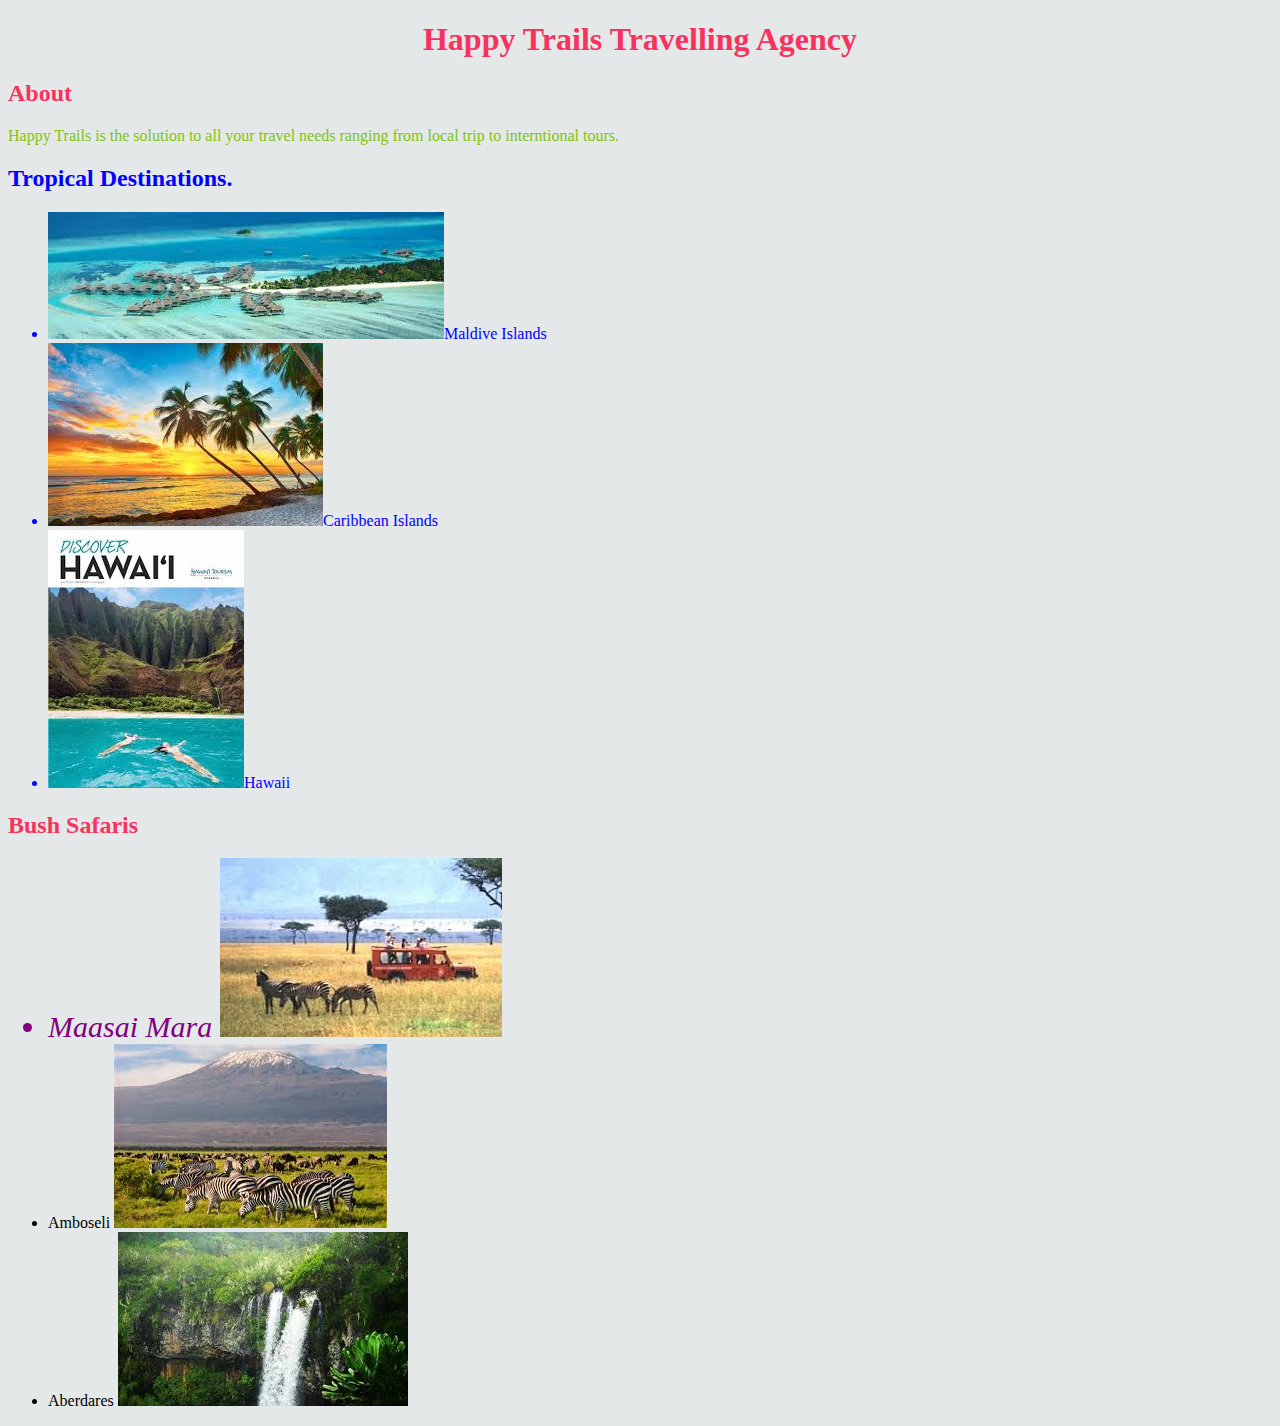
==== travel.html @ 50f8c9a5 "this commit makes basic html structure and links css to html file" ====
<!DOCTYPE html>
<html>
  <head>
    <link rel="stylesheet" href="css/styles.css" type="text/css">
    <meta charset="utf-8">
    <title>Happy Trails</title>
  </head>
  <body>
    <h1>Happy Trails Travelling Agency</h1>
    <h2 class="holiday">About</h2>
    <p>Happy Trails is the solution to all your travel needs ranging from local trip to interntional tours.</p>
    <div class="tropical">

    <h2>Tropical Destinations.</h2>
    <ul>
      <li><img src="images/maldives.jpg" alt="a photo of maldive islands">Maldive Islands</li>
      <li><img src="images/caribbean.jpg" alt="a photo of caribbean islands">Caribbean Islands</li>
      <li><img src="images/hawaii.jpg" alt="a photo of hawaii">Hawaii</li>
    </div>
      <h2 class="holiday">Bush Safaris</h2>
      <ul>
        <li class="popular">Maasai Mara <img src="images/mara.jpg" alt="a photo of maasai mara"></li>
        <li>Amboseli <img src="images/amboseli.jpg" alt="a photo of amboseli park"></li>
        <li>Aberdares <img src="images/aberdares.jpg" alt="a photo of aberdares"></li>
      </ul>
    </ul>
  </body>
</html>
---- css/styles.css ----
h1{
  color: #f7325e;
  text-align: center;
  font-weight: bolder;
}
.tropical{
  color: blue

}
p{
  color: #7dc410;
}
.holiday{
  color:#f7325e;
}
.popular{
  font-style: italic;
  font-size:30px;
  color:purple;
}
body{
  background-color: #E5E8E8;
}
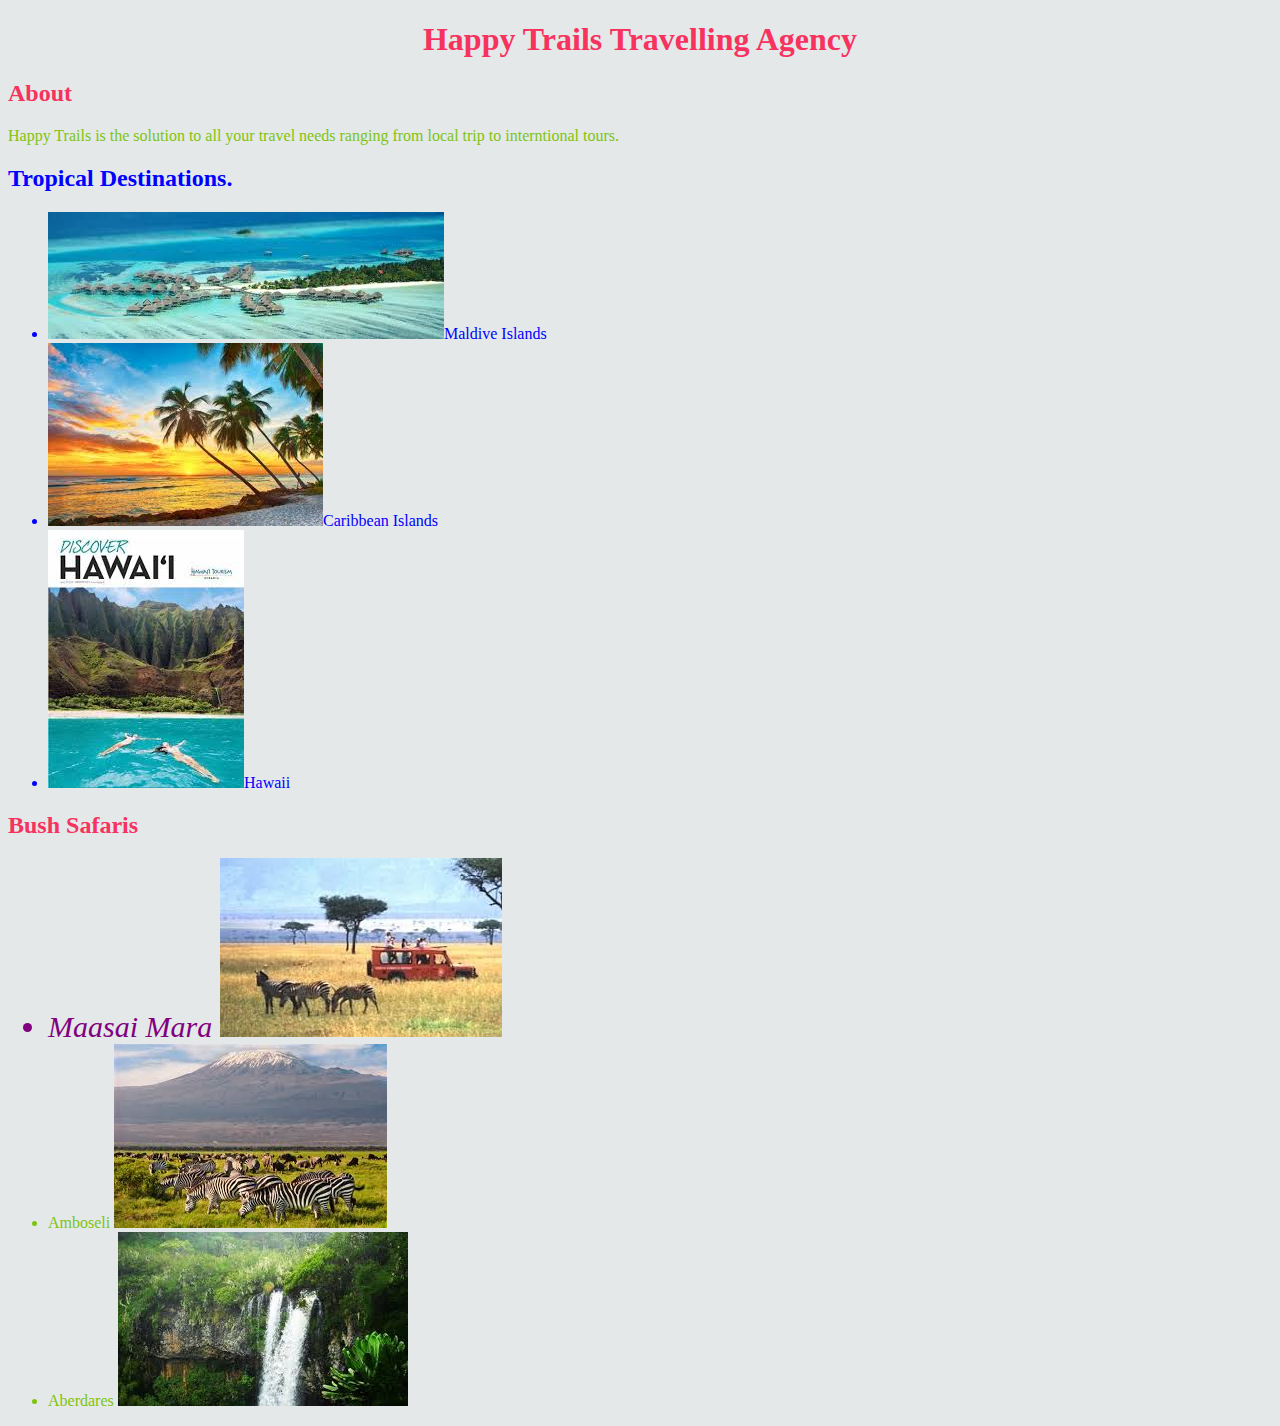
==== commit ad8588ce: "this commitadds classes" ====
--- a/travel.html
+++ b/travel.html
@@ -20,8 +20,8 @@
       <h2 class="holiday">Bush Safaris</h2>
       <ul>
         <li class="popular">Maasai Mara <img src="images/mara.jpg" alt="a photo of maasai mara"></li>
-        <li>Amboseli <img src="images/amboseli.jpg" alt="a photo of amboseli park"></li>
-        <li>Aberdares <img src="images/aberdares.jpg" alt="a photo of aberdares"></li>
+        <li class="letters">Amboseli <img src="images/amboseli.jpg" alt="a photo of amboseli park"></li>
+        <li class="letters">Aberdares <img src="images/aberdares.jpg" alt="a photo of aberdares"></li>
       </ul>
     </ul>
   </body>
--- a/css/styles.css
+++ b/css/styles.css
@@ -21,3 +21,6 @@
 body{
   background-color: #E5E8E8;
 }
+.letters{
+  color: #7dc410;
+}
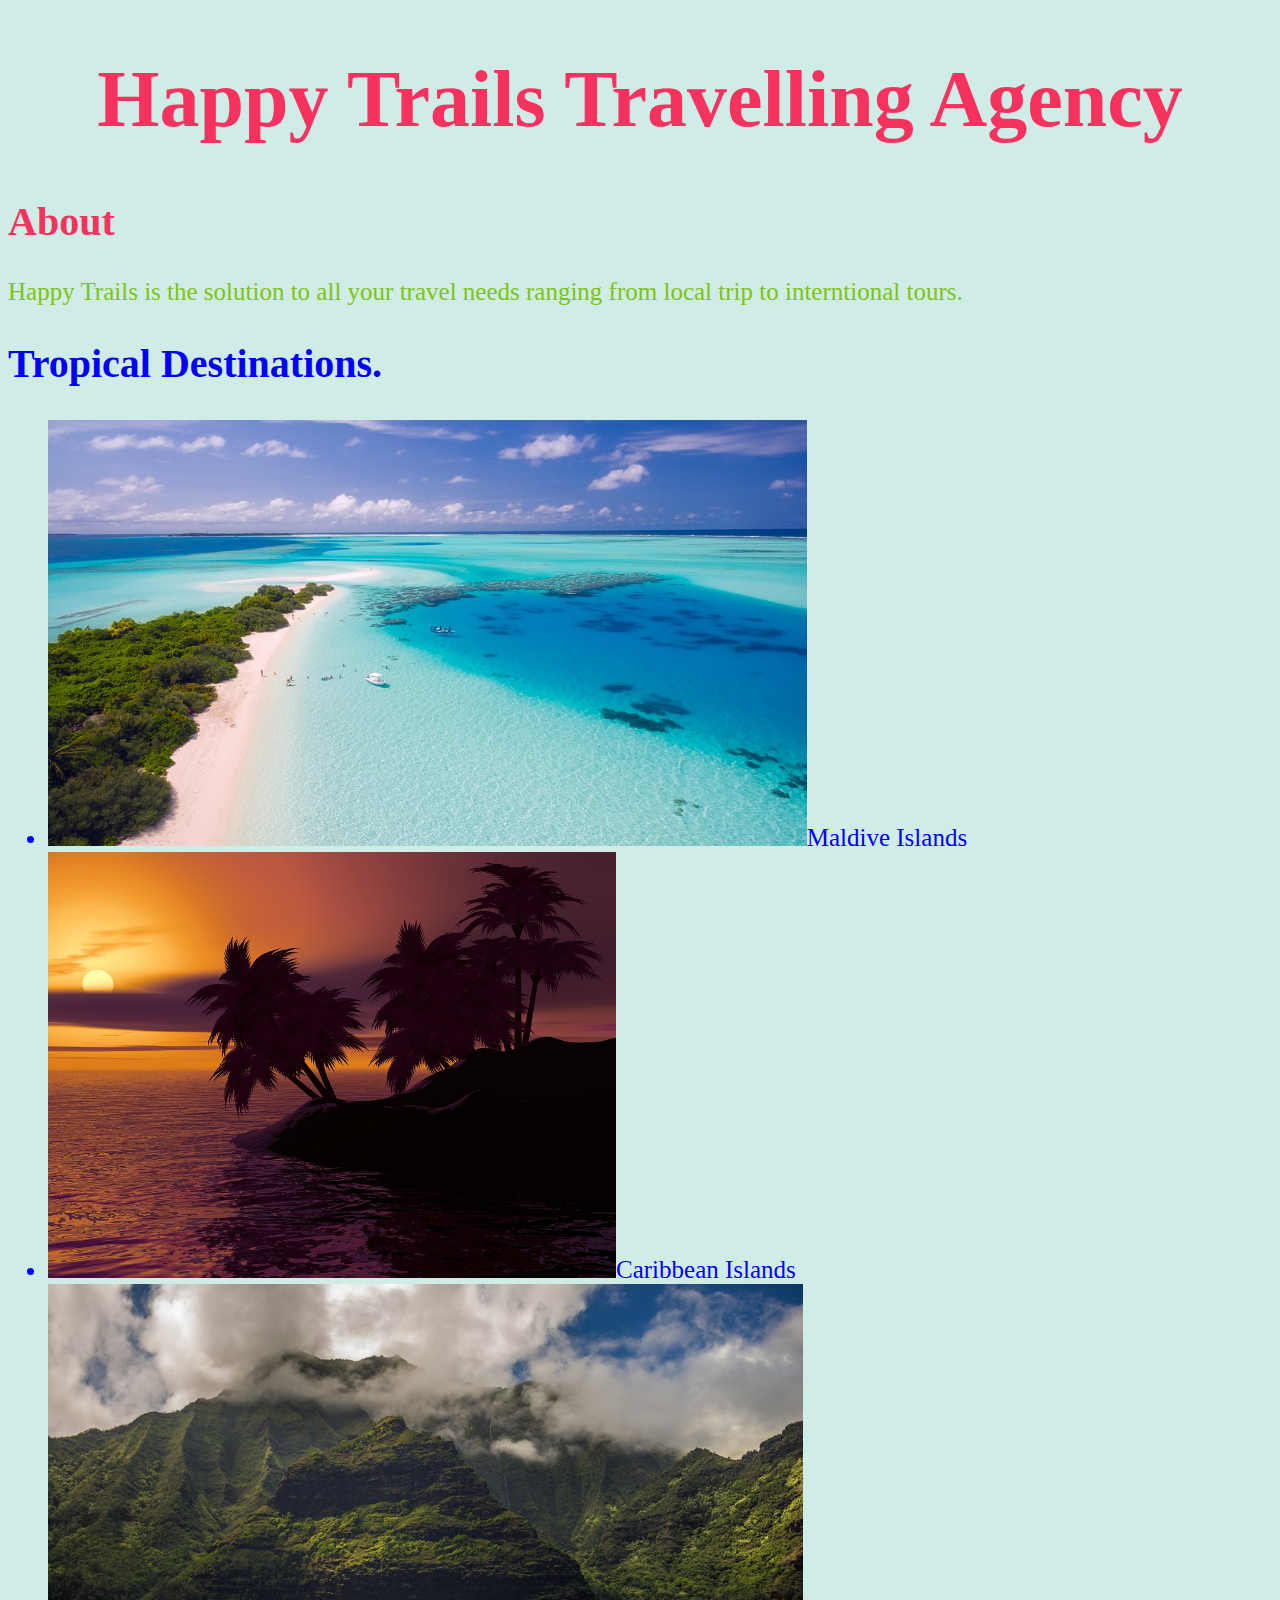
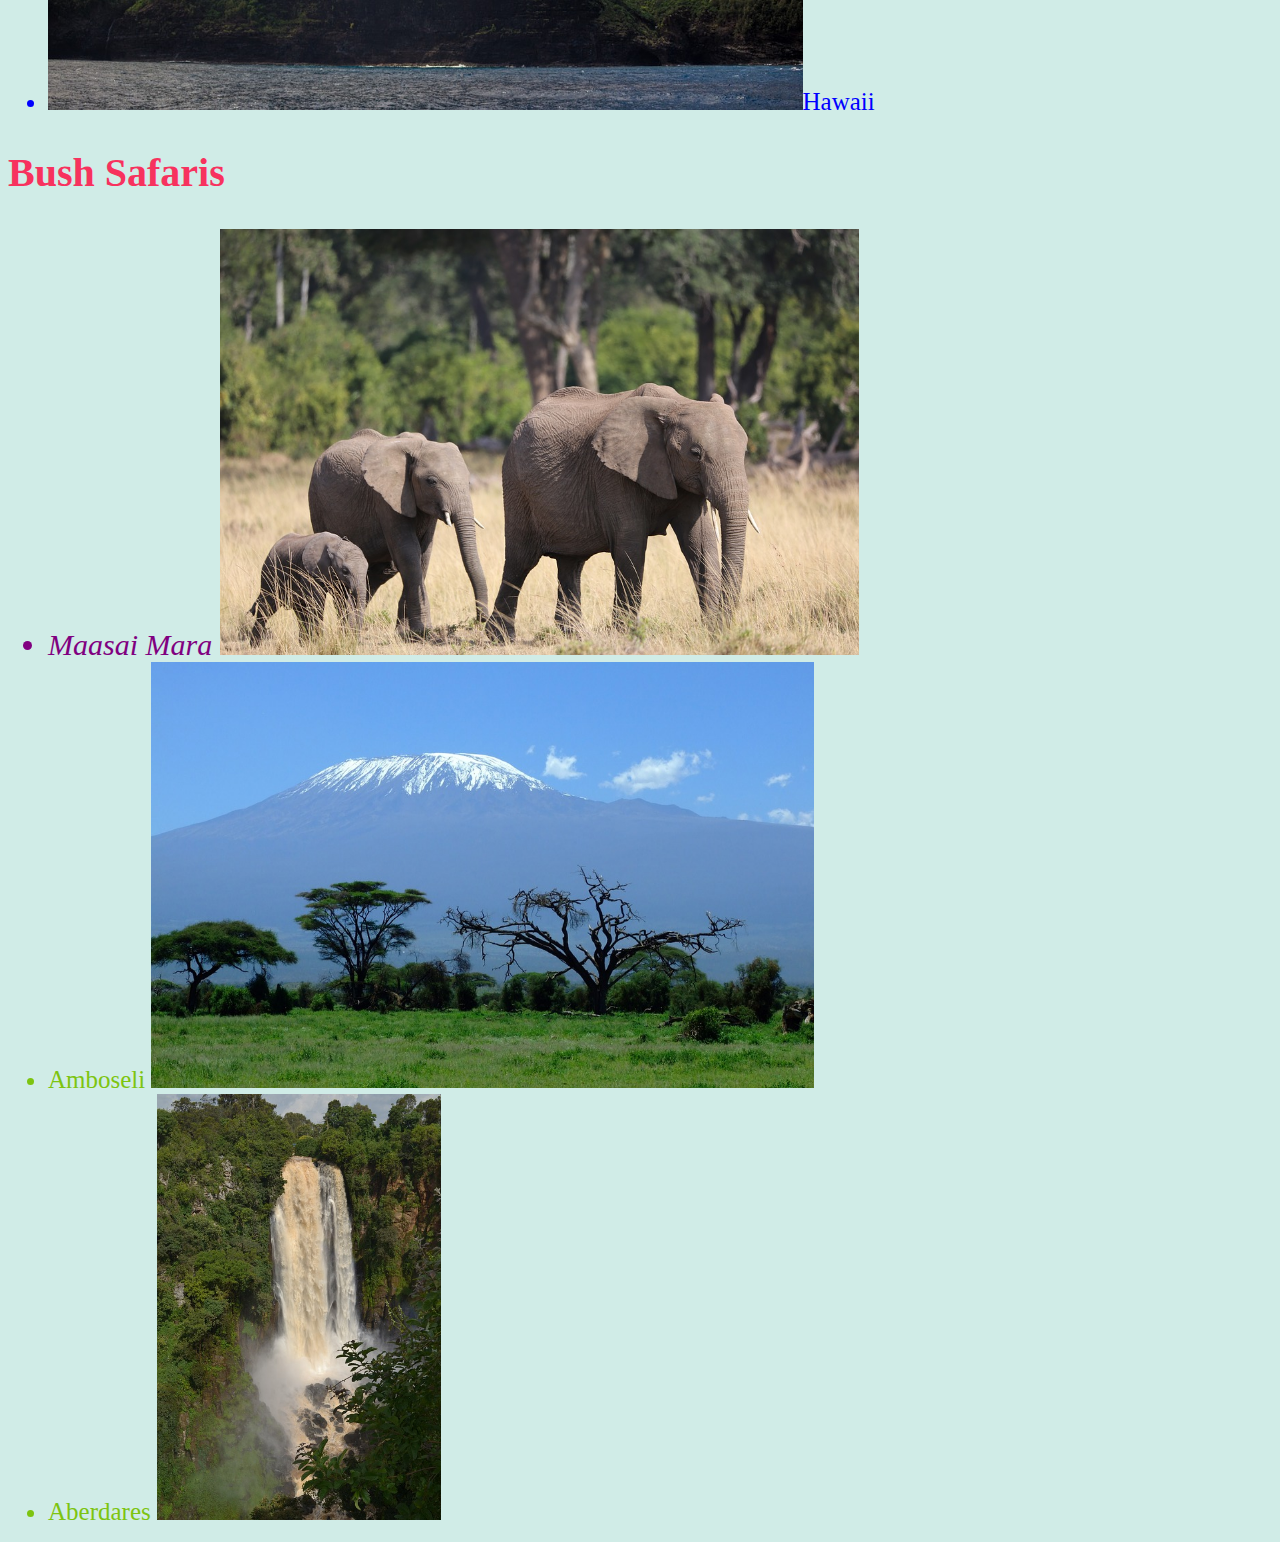
==== commit f80e700d: "this commit adds images and changes font size" ====
--- a/travel.html
+++ b/travel.html
@@ -13,15 +13,15 @@
 
     <h2>Tropical Destinations.</h2>
     <ul>
-      <li><img src="images/maldives.jpg" alt="a photo of maldive islands">Maldive Islands</li>
-      <li><img src="images/caribbean.jpg" alt="a photo of caribbean islands">Caribbean Islands</li>
-      <li><img src="images/hawaii.jpg" alt="a photo of hawaii">Hawaii</li>
+      <li class="love"><img src="images/maldives2.jpg" alt="a photo of maldive islands">Maldive Islands</li>
+      <li class="love"><img src="images/caribbean2.jpg" alt="a photo of caribbean islands">Caribbean Islands</li>
+      <li class="love"><img src="images/hawaii2.jpg" alt="a photo of hawaii">Hawaii</li>
     </div>
       <h2 class="holiday">Bush Safaris</h2>
       <ul>
-        <li class="popular">Maasai Mara <img src="images/mara.jpg" alt="a photo of maasai mara"></li>
-        <li class="letters">Amboseli <img src="images/amboseli.jpg" alt="a photo of amboseli park"></li>
-        <li class="letters">Aberdares <img src="images/aberdares.jpg" alt="a photo of aberdares"></li>
+        <li class="popular">Maasai Mara <img src="images/mara2.jpg" alt="a photo of maasai mara"></li>
+        <li class="letters">Amboseli <img src="images/amboseli2.jpg" alt="a photo of amboseli park"></li>
+        <li class="letters">Aberdares <img src="images/aberdares2.jpg" alt="a photo of aberdares"></li>
       </ul>
     </ul>
   </body>
--- a/css/styles.css
+++ b/css/styles.css
@@ -1,7 +1,7 @@
 h1{
   color: #f7325e;
   text-align: center;
-  font-weight: bolder;
+  font-size: 80px;
 }
 .tropical{
   color: blue
@@ -9,6 +9,7 @@
 }
 p{
   color: #7dc410;
+  font-size: 25px;
 }
 .holiday{
   color:#f7325e;
@@ -23,4 +24,17 @@
 }
 .letters{
   color: #7dc410;
+  font-size: 25px;
 }
+img{
+  height: 426px;
+}
+h2{
+  font-size: 40px;
+}
+body{
+  background-color: #D0ECE7;
+}
+.love{
+  font-size: 25px;
+}
